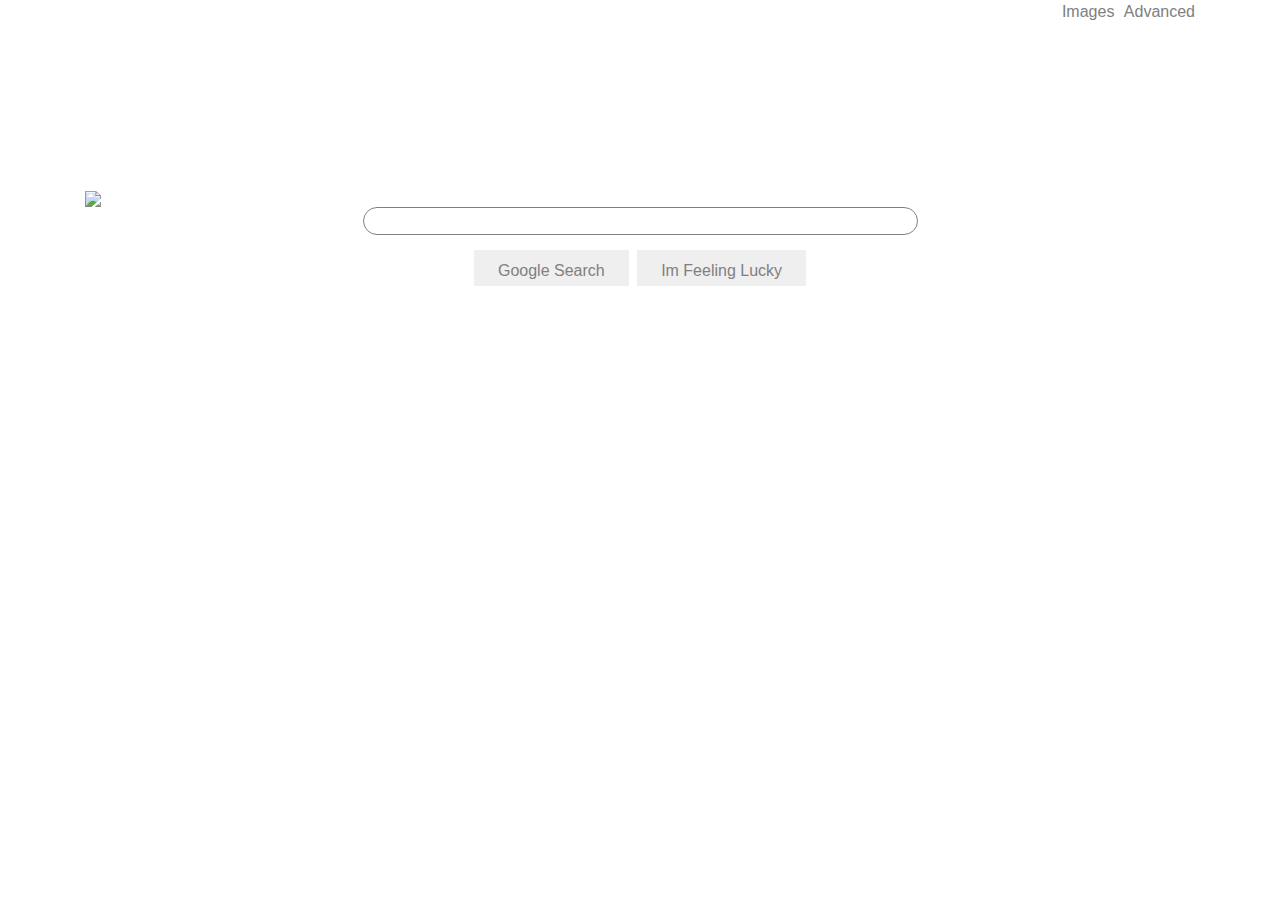
==== index.HTML @ 2aa5654a "Add files via upload" ====
<!DOCTYPE html>
<html lang="en">
    <head>
        <meta charset="utf-8">
        <title>Search</title>
        <link rel="stylesheet" href="style.css">
        <meta name="viewport" content="width=device-width, initial-scale=1">
        <link rel="stylesheet" href="https://maxcdn.bootstrapcdn.com/bootstrap/4.5.0/css/bootstrap.min.css">
  <script src="https://ajax.googleapis.com/ajax/libs/jquery/3.5.1/jquery.min.js"></script>
  <script src="https://cdnjs.cloudflare.com/ajax/libs/popper.js/1.16.0/umd/popper.min.js"></script>
  <script src="https://maxcdn.bootstrapcdn.com/bootstrap/4.5.0/js/bootstrap.min.js"></script>
    </head>
<body>
<div class="container">

      <div class="header">
        <a href="isearch.html">Images</a>
        <a href="asearch.html">Advanced</a>
      </div>

    <div class="bodylogo">
<img style="width: 272;" src="https://google.com/logos/doodles/2020/wear-a-mask-save-lives-copy-6753651837108810-law.gif"
data-iml="1596647475572" data-atf="1" class="mx-auto d-block">
    </div>

    <div class="body">
          <form style="text-align: center;" action="https://google.com/search">
            <input id="searchbar" type="text" name="q"><br>
            <button id="submit" type="submit" value="Google Search"><p>Google Search</p></button>
            <button id="Lucky" type="submit" value="Im Feeling Lucky"><p>Im Feeling Lucky</p></button>
          </form>
    </div>

    <div class="footer">

    </div>
</div>
</body>
</html>
---- style.css ----
.header {
  text-align: right;
}
.header>a {
  padding-left: 5px;
  color: grey;
}

.bodylogo {
  margin-top: 15%

}
#submit {
  margin: 15px 2px 10px 2px;
  width: auto;
  height: 36px;
  border: none;
}
#Lucky {
  margin: 15px 2px 10px 2px;
  width: auto;
  height: 36px;
  border: none;

}
p {
  margin: 5px 8px 5px 8px;
    padding: 8px 10px 15px 10px;
    color: #808080;
}
#searchbar {
  width: 50%;
  border-radius: 25px 25px 25px 25px;
  border: 1px #808080 solid;
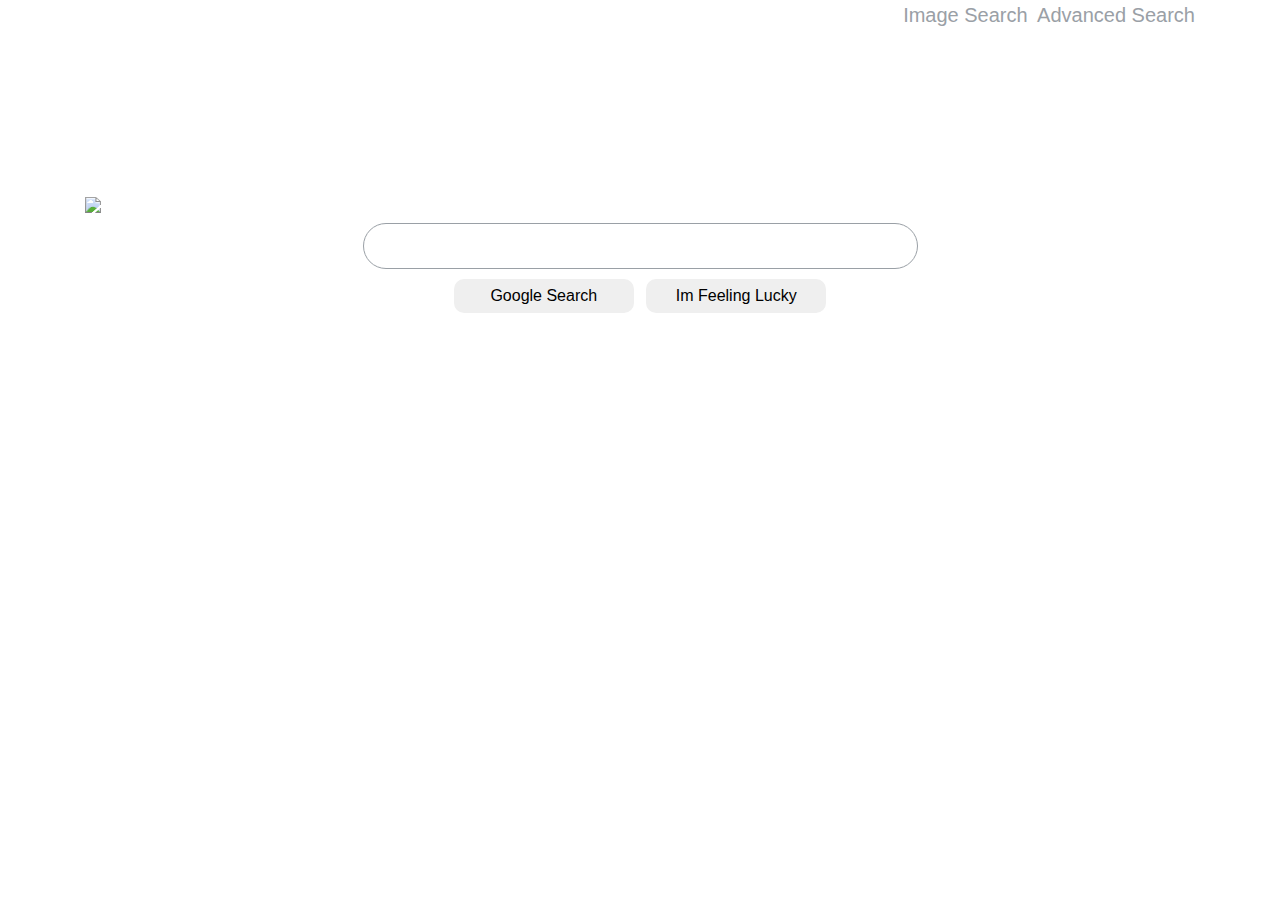
==== commit 655467b8: "v-1" ====
--- a/index.HTML
+++ b/index.HTML
@@ -13,9 +13,9 @@
 <body>
 <div class="container">
 
-      <div class="header">
-        <a href="isearch.html">Images</a>
-        <a href="asearch.html">Advanced</a>
+      <div style="text-align: right;" class="header">
+        <a class="link" href="isearch.html">Image Search</a>
+        <a class="link" href="asearch.html">Advanced Search</a>
       </div>
 
     <div class="bodylogo">
@@ -25,9 +25,9 @@
 
     <div class="body">
           <form style="text-align: center;" action="https://google.com/search">
-            <input id="searchbar" type="text" name="q"><br>
-            <button id="submit" type="submit" value="Google Search"><p>Google Search</p></button>
-            <button id="Lucky" type="submit" value="Im Feeling Lucky"><p>Im Feeling Lucky</p></button>
+            <input id="searchBar" type="text" name="q" required><br>
+            <input type="submit" value="Google Search">
+            <input type="submit" value="Im Feeling Lucky">
           </form>
     </div>
 
--- a/style.css
+++ b/style.css
@@ -1,34 +1,48 @@
-.header {
+div>.link {
+  font-size: 20px;
   text-align: right;
+  padding-left: 5px;
+  color: #9aa0a6;
+  font-family: arial,sans-serif;
 }
-.header>a {
-  padding-left: 5px;
-  color: grey;
+div>.link:hover {
+  color: black;
+  font-size: 22px;
+  position: relative;
+
 }
 
 .bodylogo {
   margin-top: 15%
 
 }
-#submit {
-  margin: 15px 2px 10px 2px;
-  width: auto;
-  height: 36px;
-  border: none;
-}
-#Lucky {
-  margin: 15px 2px 10px 2px;
-  width: auto;
-  height: 36px;
-  border: none;
 
-}
 p {
   margin: 5px 8px 5px 8px;
     padding: 8px 10px 15px 10px;
-    color: #808080;
+    color: #9aa0a6;
 }
-#searchbar {
+#searchBar {
+
   width: 50%;
+  padding: 10px;
+  margin: 10px;
   border-radius: 25px 25px 25px 25px;
-  border: 1px #808080 solid;
+  border: #9aa0a6 solid 1px;
+  outline: none;
+}
+input[type=text]:hover {
+  outline: none;
+
+}
+input[type=submit] {
+  width: 180px;
+  border: none;
+  border-radius: 10px;
+  padding: 5px 10px 5px 10px;
+
+  margin: 0px 4px 0px 4px;
+}
+input[type=submit]:hover {
+  border: solid 1px #58718a;
+}
